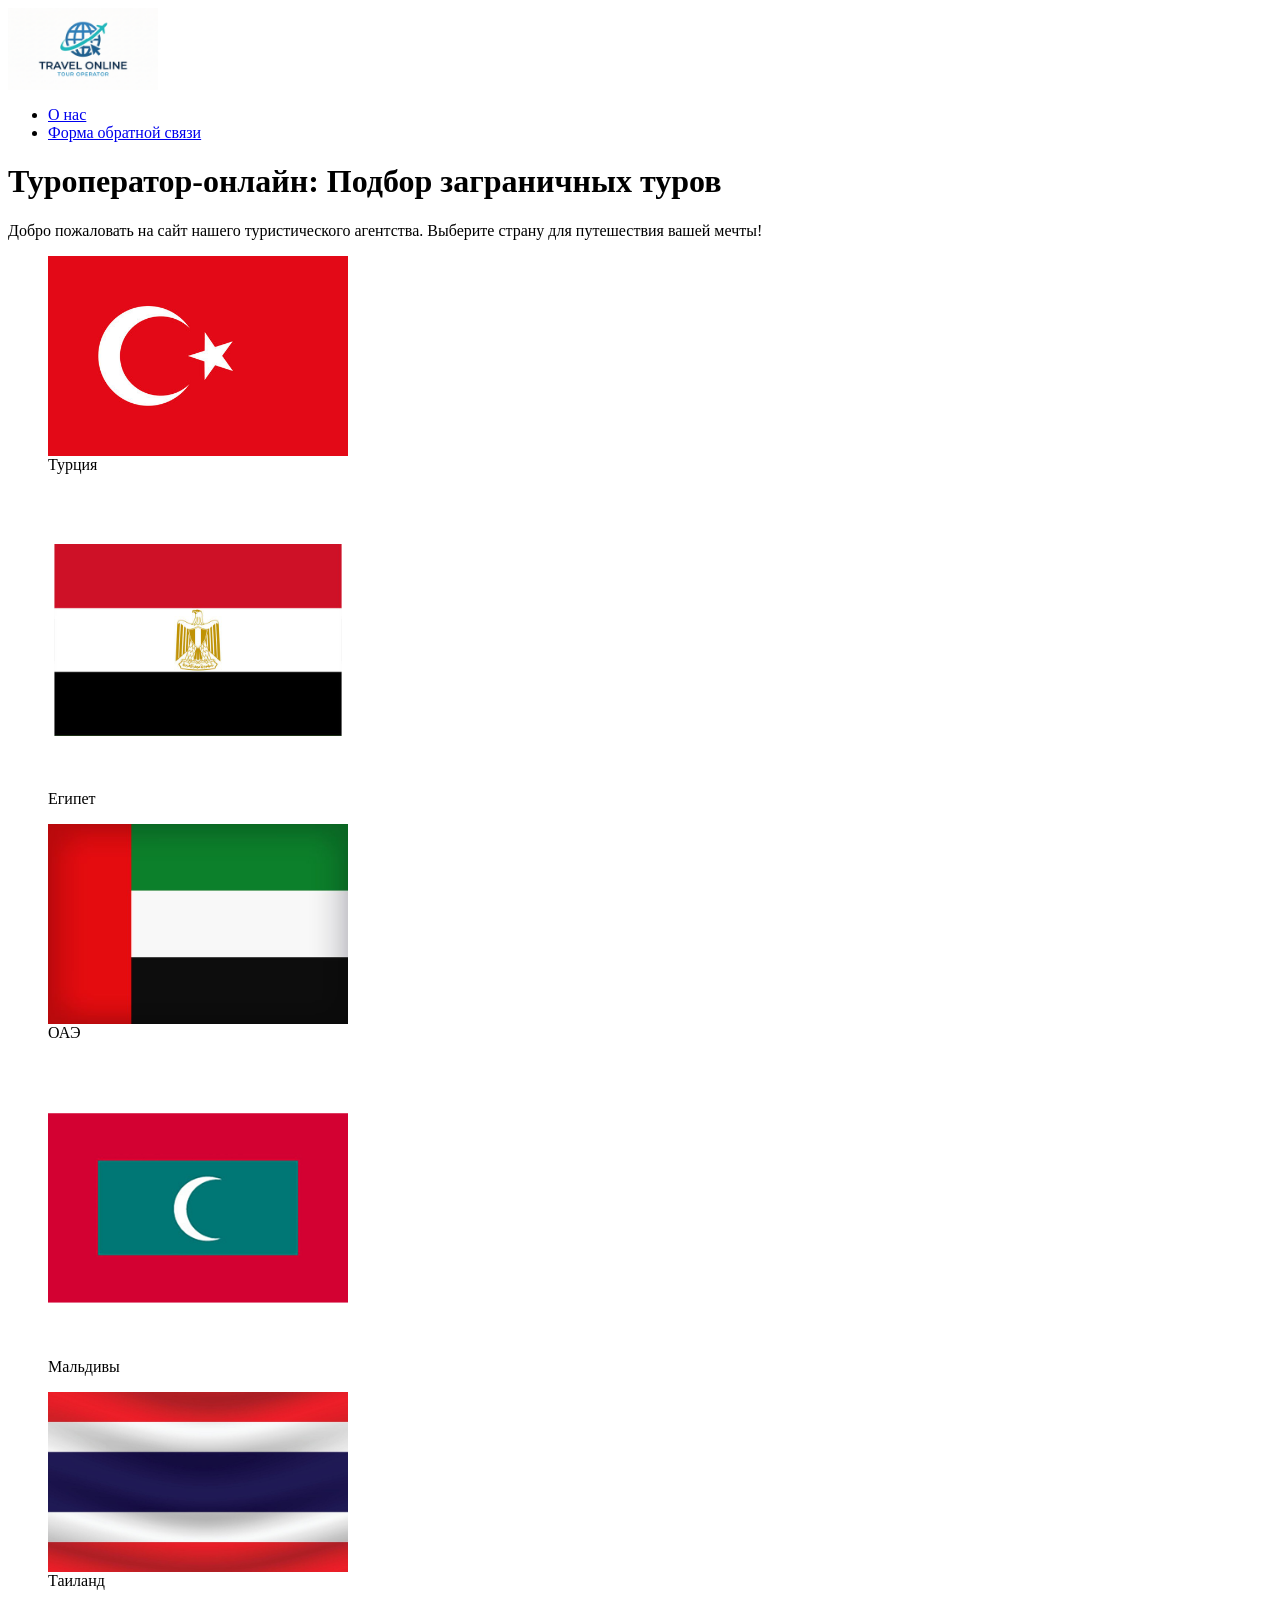
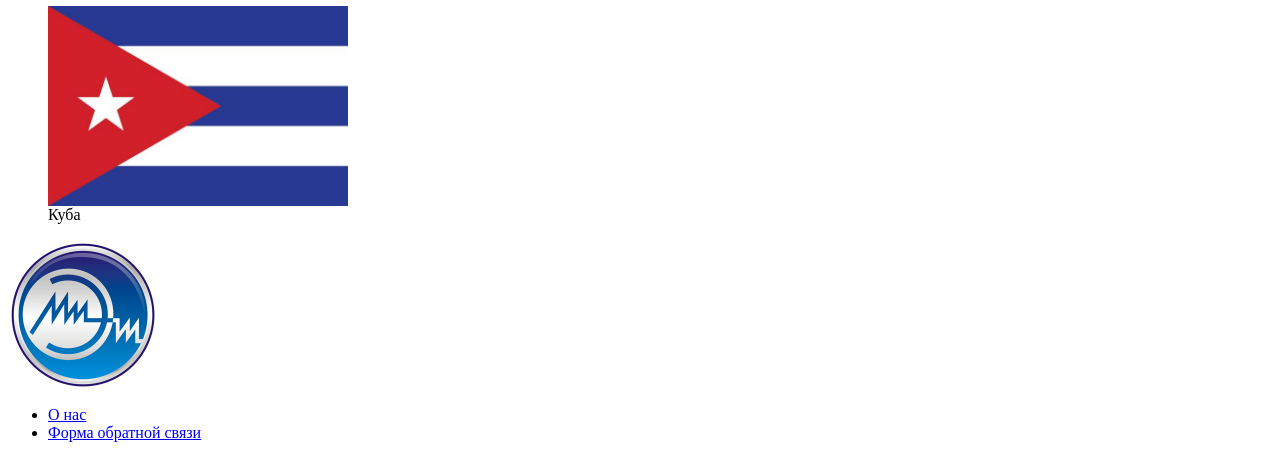
==== LabWork1/index.html @ fd4b735d "Лабораторная работа 1: Туроператор" ====
<html>
<head>
    <meta charset="UTF-8">
    <title>Главная - Туроператор-онлайн</title>
</head>
<body>
    <header>
        <a href="index.html"><img src="logo.jpg" alt="Логотип нашего сайта" width="150"></a>
        <nav>
            <ul>
                <li><a href="about.html">О нас</a></li>
                <li><a href="form.html">Форма обратной связи</a></li>
            </ul>
        </nav>
    </header>

    <main>
        <h1>Туроператор-онлайн: Подбор заграничных туров</h1>
        <p>Добро пожаловать на сайт нашего туристического агентства. Выберите страну для путешествия вашей мечты!</p>
        
        <section>
            <figure>
                <a href="turkey.html"><img src="turkey.jpg" alt="Фотография курорта в Турции" width="300"></a>
                <figcaption>Турция</figcaption>
            </figure>
            
            <figure>
                <a href="egypt.html"><img src="egypt.jpg" alt="Фотография пирамид в Египте" width="300"></a>
                <figcaption>Египет</figcaption>
            </figure>

            <figure>
                <a href="uae.html"><img src="uae.jpg" alt="Фотография Дубая в ОАЭ" width="300"></a>
                <figcaption>ОАЭ</figcaption>
            </figure>

            <figure>
                <a href="maldives.html"><img src="maldives.jpg" alt="Фотография пляжа на Мальдивах" width="300"></a>
                <figcaption>Мальдивы</figcaption>
            </figure>

            <figure>
                <a href="thailand.html"><img src="thailand.jpg" alt="Фотография островов в Таиланде" width="300"></a>
                <figcaption>Таиланд</figcaption>
            </figure>

            <figure>
                <a href="cuba.html"><img src="cuba.jpg" alt="Фотография Гаваны на Кубе" width="300"></a>
                <figcaption>Куба</figcaption>
            </figure>
        </section>
    </main>

    <footer>
        <a href="https://miet.ru"><img src="miet-logo.jpg" alt="Официальный логотип НИУ МИЭТ" width="150"></a>
        <ul>
            <li><a href="about.html">О нас</a></li>
            <li><a href="form.html">Форма обратной связи</a></li>
        </ul>
    </footer>
</body>
</html>
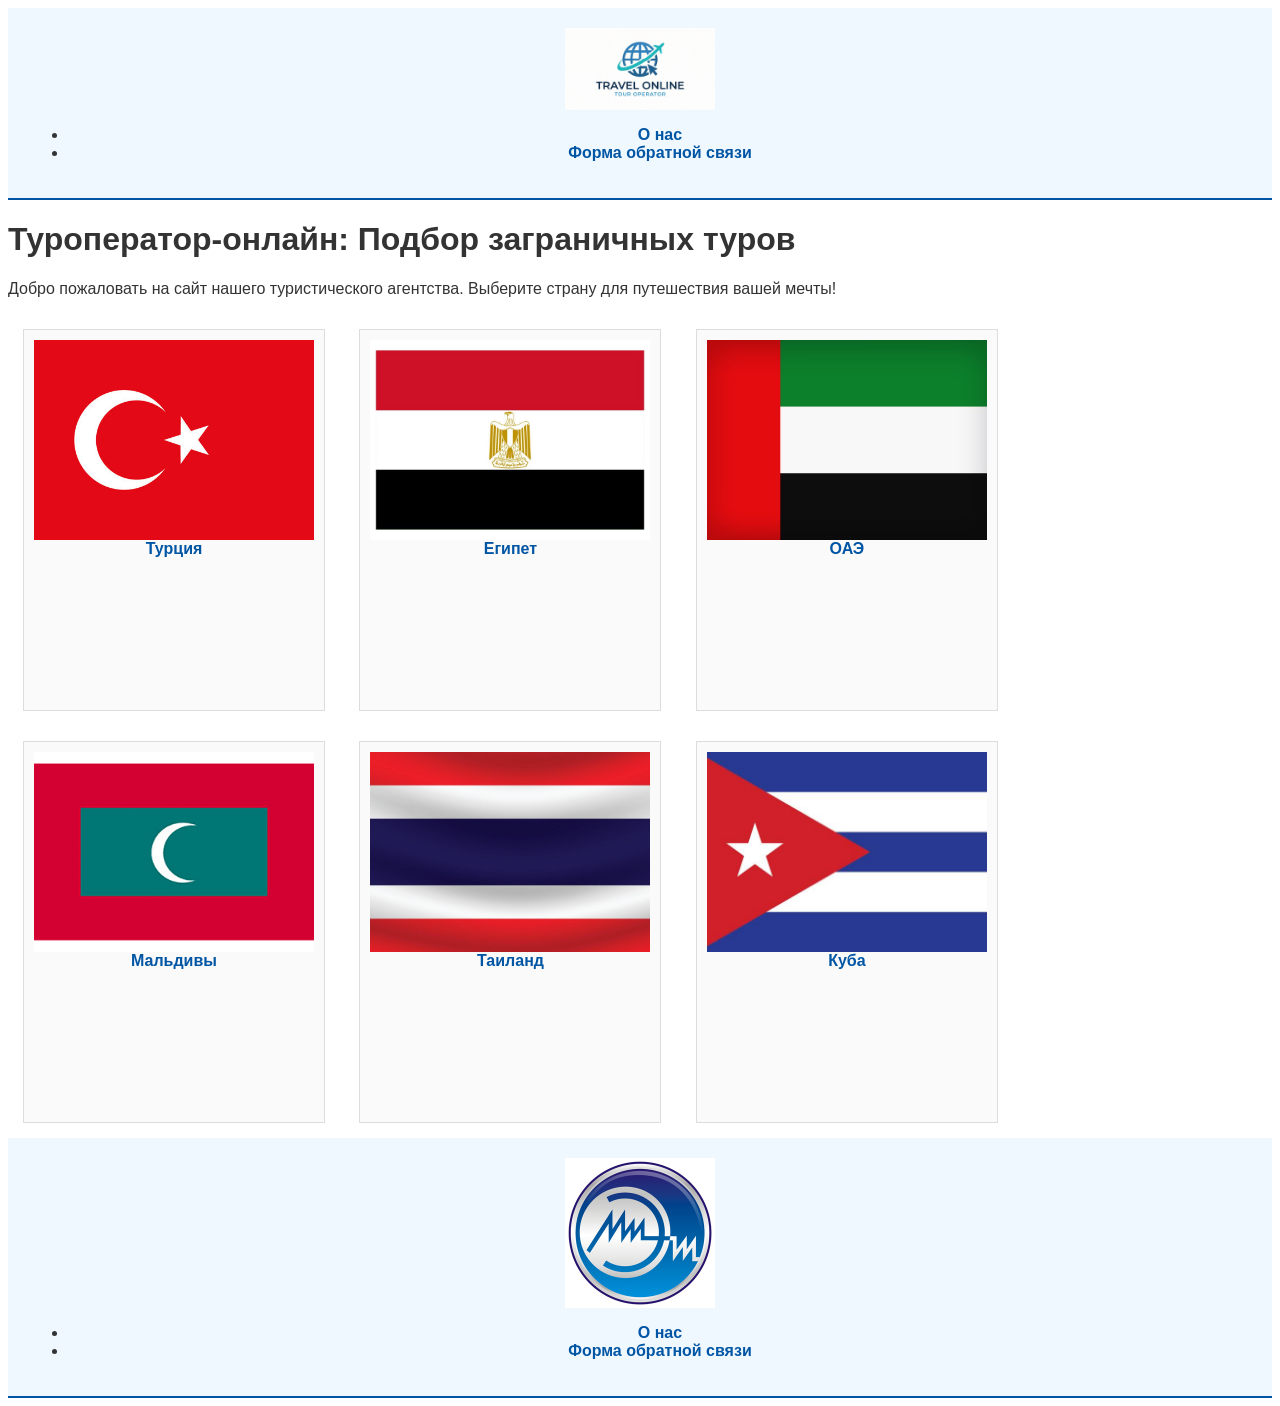
==== commit 3dafae2a: "Выполнена Лабораторная работа №2: добавлены стили CSS" ====
--- a/LabWork1/index.html
+++ b/LabWork1/index.html
@@ -2,60 +2,53 @@
 <head>
     <meta charset="UTF-8">
     <title>Главная - Туроператор-онлайн</title>
+    <link rel="stylesheet" href="style.css">
 </head>
-<body>
-    <header>
+<body class="page-body">
+    <header class="header-footer-block">
         <a href="index.html"><img src="logo.jpg" alt="Логотип нашего сайта" width="150"></a>
         <nav>
             <ul>
-                <li><a href="about.html">О нас</a></li>
-                <li><a href="form.html">Форма обратной связи</a></li>
+                <li><a href="about.html" class="nav-link">О нас</a></li>
+                <li><a href="form.html" class="nav-link">Форма обратной связи</a></li>
             </ul>
         </nav>
     </header>
-
     <main>
         <h1>Туроператор-онлайн: Подбор заграничных туров</h1>
         <p>Добро пожаловать на сайт нашего туристического агентства. Выберите страну для путешествия вашей мечты!</p>
-        
         <section>
-            <figure>
-                <a href="turkey.html"><img src="turkey.jpg" alt="Фотография курорта в Турции" width="300"></a>
-                <figcaption>Турция</figcaption>
+            <figure class="tour-card">
+                <a href="turkey.html"><img src="turkey.jpg" alt="Фотография курорта в Турции" class="tour-card-img"></a>
+                <figcaption class="tour-card-title">Турция</figcaption>
             </figure>
-            
-            <figure>
-                <a href="egypt.html"><img src="egypt.jpg" alt="Фотография пирамид в Египте" width="300"></a>
-                <figcaption>Египет</figcaption>
+            <figure class="tour-card">
+                <a href="egypt.html"><img src="egypt.jpg" alt="Фотография пирамид в Египте" class="tour-card-img"></a>
+                <figcaption class="tour-card-title">Египет</figcaption>
             </figure>
-
-            <figure>
-                <a href="uae.html"><img src="uae.jpg" alt="Фотография Дубая в ОАЭ" width="300"></a>
-                <figcaption>ОАЭ</figcaption>
+            <figure class="tour-card">
+                <a href="uae.html"><img src="uae.jpg" alt="Фотография Дубая в ОАЭ" class="tour-card-img"></a>
+                <figcaption class="tour-card-title">ОАЭ</figcaption>
             </figure>
-
-            <figure>
-                <a href="maldives.html"><img src="maldives.jpg" alt="Фотография пляжа на Мальдивах" width="300"></a>
-                <figcaption>Мальдивы</figcaption>
+            <figure class="tour-card">
+                <a href="maldives.html"><img src="maldives.jpg" alt="Фотография пляжа на Мальдивах" class="tour-card-img"></a>
+                <figcaption class="tour-card-title">Мальдивы</figcaption>
             </figure>
-
-            <figure>
-                <a href="thailand.html"><img src="thailand.jpg" alt="Фотография островов в Таиланде" width="300"></a>
-                <figcaption>Таиланд</figcaption>
+            <figure class="tour-card">
+                <a href="thailand.html"><img src="thailand.jpg" alt="Фотография островов в Таиланде" class="tour-card-img"></a>
+                <figcaption class="tour-card-title">Таиланд</figcaption>
             </figure>
-
-            <figure>
-                <a href="cuba.html"><img src="cuba.jpg" alt="Фотография Гаваны на Кубе" width="300"></a>
-                <figcaption>Куба</figcaption>
+            <figure class="tour-card">
+                <a href="cuba.html"><img src="cuba.jpg" alt="Фотография Гаваны на Кубе" class="tour-card-img"></a>
+                <figcaption class="tour-card-title">Куба</figcaption>
             </figure>
         </section>
     </main>
-
-    <footer>
+    <footer class="header-footer-block">
         <a href="https://miet.ru"><img src="miet-logo.jpg" alt="Официальный логотип НИУ МИЭТ" width="150"></a>
         <ul>
-            <li><a href="about.html">О нас</a></li>
-            <li><a href="form.html">Форма обратной связи</a></li>
+            <li><a href="about.html" class="nav-link">О нас</a></li>
+            <li><a href="form.html" class="nav-link">Форма обратной связи</a></li>
         </ul>
     </footer>
 </body>
--- a/LabWork1/style.css
+++ b/LabWork1/style.css
@@ -0,0 +1,130 @@
+.page-body {
+    font-family: Arial, sans-serif;
+    background-color: #ffffff;
+    color: #333333;
+}
+
+.header-footer-block {
+    background-color: #f0f8ff;
+    text-align: center;
+    padding: 20px;
+    border-bottom-width: 2px;
+    border-bottom-style: solid;
+    border-color: #0055a4;
+}
+
+.nav-link:link {
+    color: #0055a4;
+    font-family: Arial, sans-serif;
+    font-weight: bold;
+    text-decoration: none;
+}
+
+.nav-link:visited {
+    color: #003366;
+    font-family: Arial, sans-serif;
+    font-weight: bold;
+    text-decoration: none;
+}
+
+.nav-link:hover {
+    color: #ffaa00;
+    font-family: Arial, sans-serif;
+    font-weight: bold;
+    text-decoration: underline;
+}
+
+.nav-link:active {
+    color: #ff0000;
+    font-family: Arial, sans-serif;
+    font-weight: normal;
+    text-decoration: none;
+}
+
+.tour-card {
+    display: inline-block;
+    width: 300px;
+    height: 380px;
+    vertical-align: top;
+    text-align: center;
+    background-color: #fafafa;
+    margin: 15px;
+    border-width: 1px;
+    border-style: solid;
+    border-color: #dddddd;
+}
+
+.tour-card-img {
+    width: 280px;
+    height: 200px;
+    display: block;
+    margin: 10px auto 0 auto;
+    object-fit: cover;
+    object-position: center;
+}
+
+.tour-card-title {
+    font-weight: bold;
+    color: #0055a4;
+    font-family: Arial, sans-serif;
+}
+
+.info-table {
+    border-collapse: collapse;
+    width: 80%;
+    margin: 20px auto;
+}
+
+.table-header-cell {
+    background-color: #e6f2ff;
+    color: #003366;
+    font-weight: bold;
+    text-align: center;
+    padding: 10px;
+    border-bottom-width: 3px;
+    border-bottom-style: double;
+    border-color: #0055a4;
+    border-right-width: 3px;
+    border-right-style: double;
+}
+
+.table-data-cell {
+    padding: 8px;
+    text-align: left;
+    border-bottom-width: 1px;
+    border-bottom-style: solid;
+    border-color: #cccccc;
+    border-right-width: 1px;
+    border-right-style: solid;
+}
+
+.form-wrapper {
+    width: 650px;
+    margin: 20px auto;
+    background-color: #f9f9f9;
+    padding: 20px;
+    border-width: 1px;
+    border-style: solid;
+    border-color: #cccccc;
+}
+
+.form-row {
+    margin-bottom: 15px;
+}
+
+.form-label {
+    display: inline-block;
+    width: 220px;
+    font-weight: bold;
+    vertical-align: top;
+    font-family: Arial, sans-serif;
+}
+
+.form-input-standard {
+    width: 300px;
+    padding: 5px;
+    font-family: Arial, sans-serif;
+    border-width: 1px;
+    border-style: solid;
+    border-color: #999999;
+}
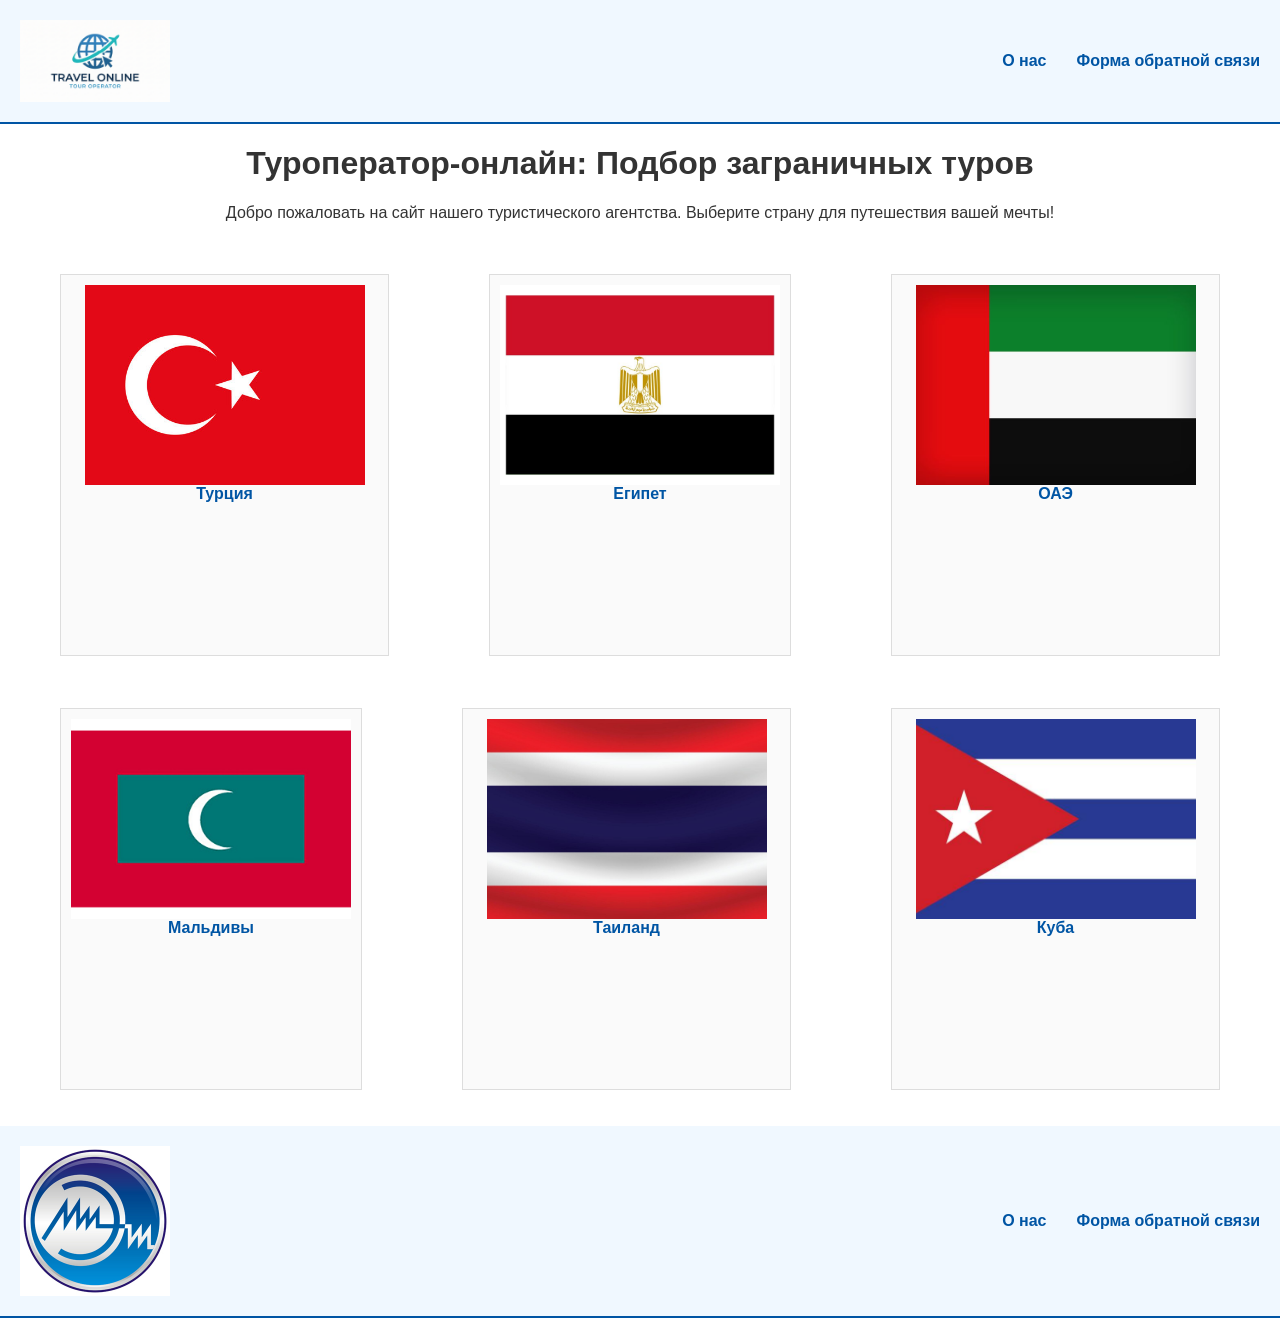
==== commit b06e51cf: "Лабораторная работа №3: работа с FlexBox" ====
--- a/LabWork1/index.html
+++ b/LabWork1/index.html
@@ -8,16 +8,16 @@
     <header class="header-footer-block">
         <a href="index.html"><img src="logo.jpg" alt="Логотип нашего сайта" width="150"></a>
         <nav>
-            <ul>
-                <li><a href="about.html" class="nav-link">О нас</a></li>
-                <li><a href="form.html" class="nav-link">Форма обратной связи</a></li>
+            <ul class="nav-list">
+                <li class="nav-item"><a href="about.html" class="nav-link">О нас</a></li>
+                <li class="nav-item"><a href="form.html" class="nav-link">Форма обратной связи</a></li>
             </ul>
         </nav>
     </header>
     <main>
-        <h1>Туроператор-онлайн: Подбор заграничных туров</h1>
-        <p>Добро пожаловать на сайт нашего туристического агентства. Выберите страну для путешествия вашей мечты!</p>
-        <section>
+        <h1 class="center-text">Туроператор-онлайн: Подбор заграничных туров</h1>
+        <p class="center-text">Добро пожаловать на сайт нашего туристического агентства. Выберите страну для путешествия вашей мечты!</p>
+        <section class="cards-container">
             <figure class="tour-card">
                 <a href="turkey.html"><img src="turkey.jpg" alt="Фотография курорта в Турции" class="tour-card-img"></a>
                 <figcaption class="tour-card-title">Турция</figcaption>
@@ -46,9 +46,9 @@
     </main>
     <footer class="header-footer-block">
         <a href="https://miet.ru"><img src="miet-logo.jpg" alt="Официальный логотип НИУ МИЭТ" width="150"></a>
-        <ul>
-            <li><a href="about.html" class="nav-link">О нас</a></li>
-            <li><a href="form.html" class="nav-link">Форма обратной связи</a></li>
+        <ul class="nav-list">
+            <li class="nav-item"><a href="about.html" class="nav-link">О нас</a></li>
+            <li class="nav-item"><a href="form.html" class="nav-link">Форма обратной связи</a></li>
         </ul>
     </footer>
 </body>
--- a/LabWork1/style.css
+++ b/LabWork1/style.css
@@ -2,15 +2,26 @@
     font-family: Arial, sans-serif;
     background-color: #ffffff;
     color: #333333;
+    margin: 0;
 }
 
 .header-footer-block {
     background-color: #f0f8ff;
-    text-align: center;
     padding: 20px;
     border-bottom-width: 2px;
     border-bottom-style: solid;
     border-color: #0055a4;
+    display: flex;
+    justify-content: space-between;
+    align-items: center;
+}
+
+.nav-list {
+    list-style-type: none;
+    padding: 0;
+    margin: 0;
+    display: flex;
+    gap: 30px;
 }
 
 .nav-link:link {
@@ -41,21 +52,29 @@
     text-decoration: none;
 }
 
+.cards-container {
+    display: flex;
+    flex-wrap: wrap;
+    justify-content: center;
+    gap: 20px;
+    padding: 20px;
+}
+
 .tour-card {
-    display: inline-block;
-    width: 300px;
+    min-width: 300px;
+    max-width: 400px;
     height: 380px;
-    vertical-align: top;
     text-align: center;
     background-color: #fafafa;
-    margin: 15px;
     border-width: 1px;
     border-style: solid;
     border-color: #dddddd;
+    flex-grow: 1;
 }
 
 .tour-card-img {
-    width: 280px;
+    width: 100%;
+    max-width: 280px;
     height: 200px;
     display: block;
     margin: 10px auto 0 auto;
@@ -106,10 +125,9 @@
     border-width: 1px;
     border-style: solid;
     border-color: #cccccc;
-}
-
-.form-row {
-    margin-bottom: 15px;
+    display: flex;
+    flex-direction: column;
+    gap: 15px;
 }
 
 .form-label {
@@ -127,4 +145,12 @@
     border-width: 1px;
     border-style: solid;
     border-color: #999999;
+}
+
+.form-buttons {
+    align-self: flex-end;
+}
+
+.center-text {
+    text-align: center;
 }
